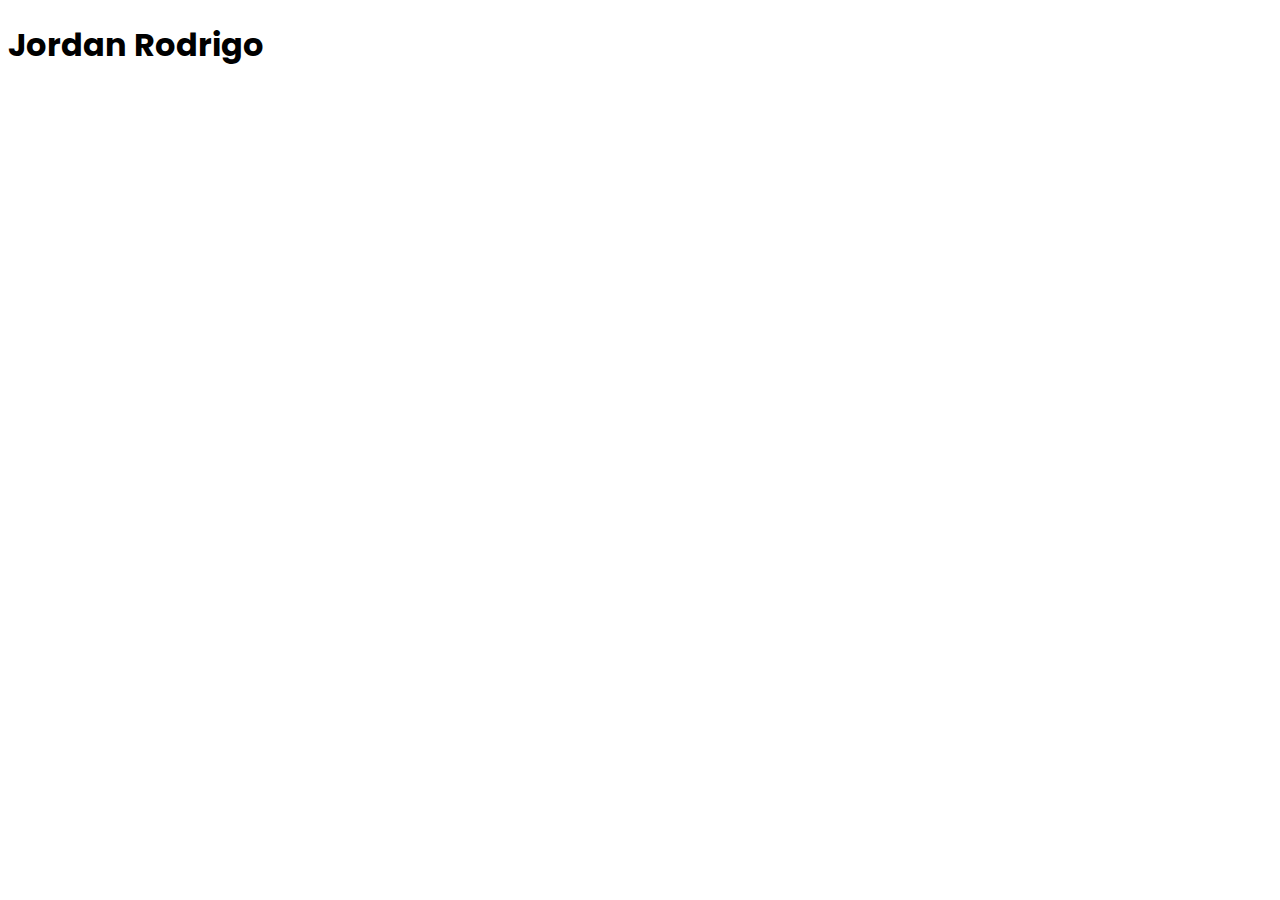
==== 3.- alexdesings/index.html @ 9438461f "alexdesing" ====
<!DOCTYPE html>
<html lang="en">
<head>
    <meta charset="UTF-8">
    <meta http-equiv="X-UA-Compatible" content="IE=edge">
    <meta name="viewport" content="width=device-width, initial-scale=1.0">
    <title>Menú Desplegable</title>
    <link rel="stylesheet" href="css/estilos.css">
</head>
<body>
    <nav class="menu">
        <section class="menu_container">
            <h1 class="menu_logo">Jordan Rodrigo</h1>
        </section>
        
        <ul class="menu_item">
            <a href="#" class="menu_link"></a>
        </ul>

    </nav>
</body>
</html>
---- 3.- alexdesings/css/estilos.css ----
@import url('https://fonts.googleapis.com/css2?family=Poppins:wght@300;400;700&display=swap');

body{
    font-family: 'Poppins', sans-serif;
}
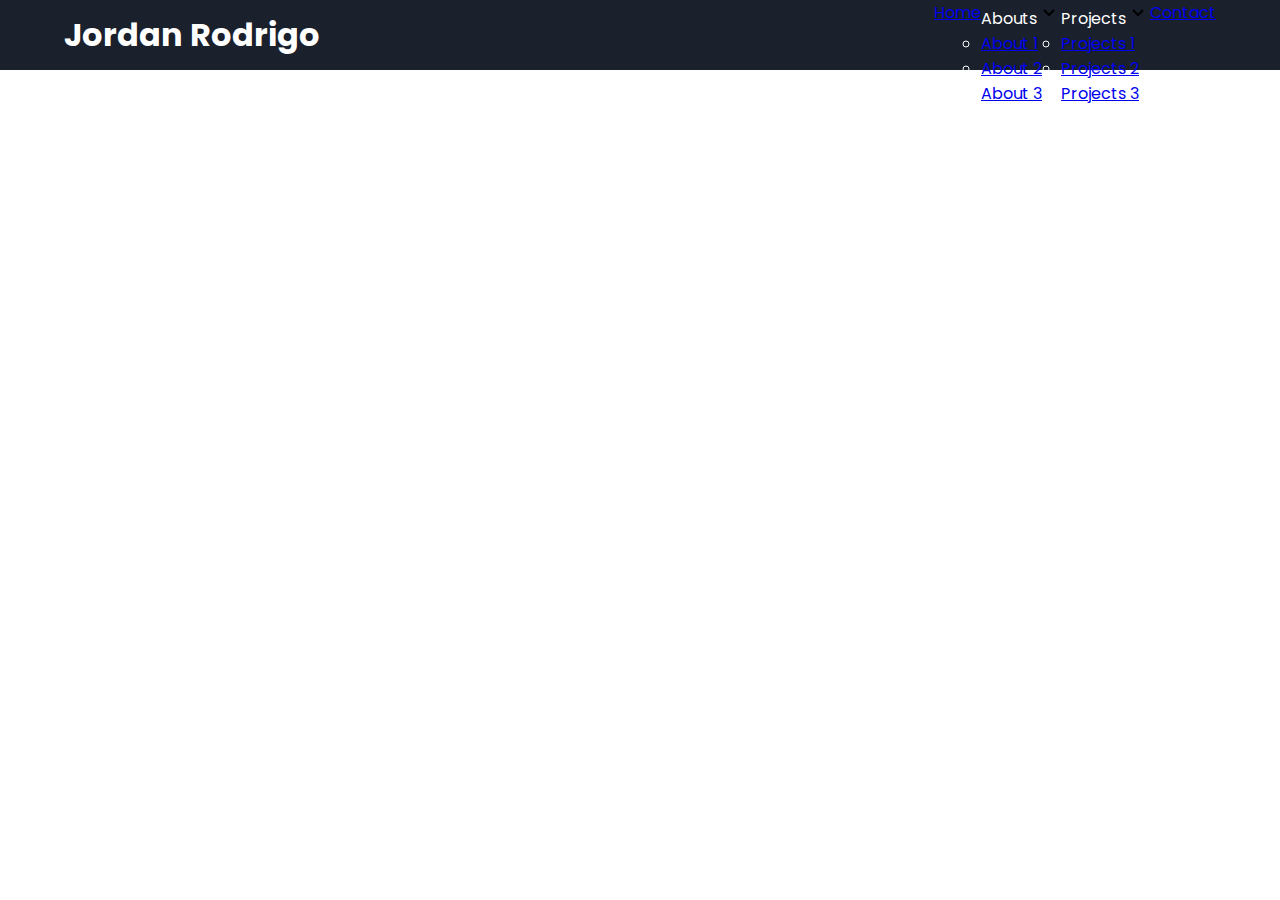
==== commit b64076ec: "css_menu" ====
--- a/3.- alexdesings/index.html
+++ b/3.- alexdesings/index.html
@@ -11,12 +11,52 @@
     <nav class="menu">
         <section class="menu_container">
             <h1 class="menu_logo">Jordan Rodrigo</h1>
+        
+        <ul class="menu_links">
+            <li class="menu_item">
+                <a href="#" class="menu_links">Home</a>
+            </li>
+        
+            <li class="menu_item menu_item-show">Abouts<img src="assets/flecha.svg" class="men_flecha">
+                <ul class="menu_nesting">
+                    <li class="menu_inside">
+                        <a href="#" class="menu_link menu_link--inside">About 1</a>
+                    </li>
+                    <li class="menu_inside">
+                        <a href="#" class="menu_link menu_link--inside">About 2</a>
+                    </li>
+                    <li class="menu_inside">
+                        <a href="#" class="menu_link menu_link--inside">About 3</a>
+                    </li>
+                </ul>
+            </li>
+        
+            <li class="menu_item menu_item-show">Projects<img src="assets/flecha.svg" class="men_flecha">
+                <ul class="menu_nesting">
+                    <li class="menu_inside">
+                        <a href="#" class="menu_link menu_link--inside">Projects 1</a>
+                    </li>
+                    <li class="menu_inside">
+                        <a href="#" class="menu_link menu_link--inside">Projects 2</a>
+                    </li>
+                    <li class="menu_inside">
+                        <a href="#" class="menu_link menu_link--inside">Projects 3</a>
+                    </li>
+                </ul>
+            </li>
+        
+            <li class="menu_item">
+                <a href="#" class="menu_links">Contact</a>
+            </li>
+        
+        </ul>
+
         </section>
         
-        <ul class="menu_item">
-            <a href="#" class="menu_link"></a>
-        </ul>
+        
 
     </nav>
+
+    <script src="js/app.js"></script>
 </body>
 </html>--- a/3.- alexdesings/css/estilos.css
+++ b/3.- alexdesings/css/estilos.css
@@ -1,5 +1,38 @@
 @import url('https://fonts.googleapis.com/css2?family=Poppins:wght@300;400;700&display=swap');
+
+*{
+    margin: 0;
+    padding: 0;
+    box-sizing: border-box;
+}
 
 body{
     font-family: 'Poppins', sans-serif;
 }
+
+.menu{
+    background-color: #1a202c;
+    color: #fff;
+    height: 70px;
+}
+
+.menu_container{
+    display: flex;
+    justify-content: space-between; /*El primer item al inicio, el último al final */
+    align-items: center;
+    width: 90%;
+    max-width: 1200px;
+    height: 100%;
+    margin: 0 auto;
+}
+.menu_links{
+    height: 100%;
+    transition: transform .5s;
+    display: flex;
+} 
+
+.menu_item{
+    list-style: none;
+    position: relative;
+    height: 100%;
+}